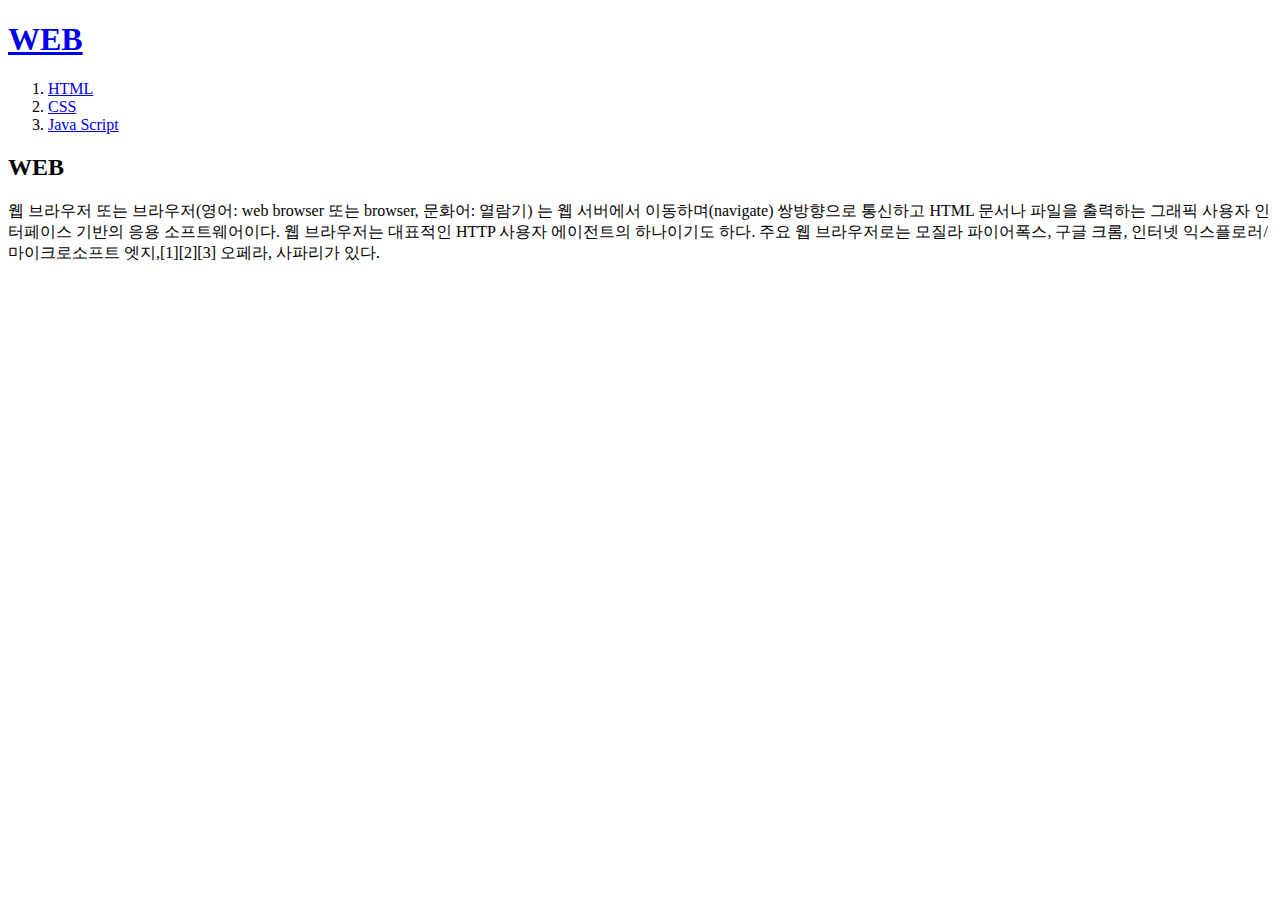
==== index.html @ eaf78c0a "first version" ====
<!doctype html>
<html>
<head>
  <title>WEB</title>
<meta charset="utf-8">
</head>

<body>
  <h1> <a href="index.html">WEB</a></h1>
  <ol>
    <li><a href="1.html">HTML</a></li>
    <li><a href="2.html">CSS</a></li>
    <li><a href="3.html">Java Script</a></li>
    </ol>
    <h2>WEB</h2>
    <p>
      웹 브라우저 또는 브라우저(영어: web browser 또는 browser, 문화어: 열람기)
      는 웹 서버에서 이동하며(navigate) 쌍방향으로 통신하고 HTML 문서나 파일을
      출력하는 그래픽 사용자 인터페이스 기반의 응용 소프트웨어이다. 웹 브라우저는 대표적인 HTTP 사용자 에이전트의 하나이기도 하다.
      주요 웹 브라우저로는 모질라 파이어폭스, 구글 크롬, 인터넷 익스플로러/마이크로소프트 엣지,[1][2][3] 오페라, 사파리가 있다.
</P>

</html>
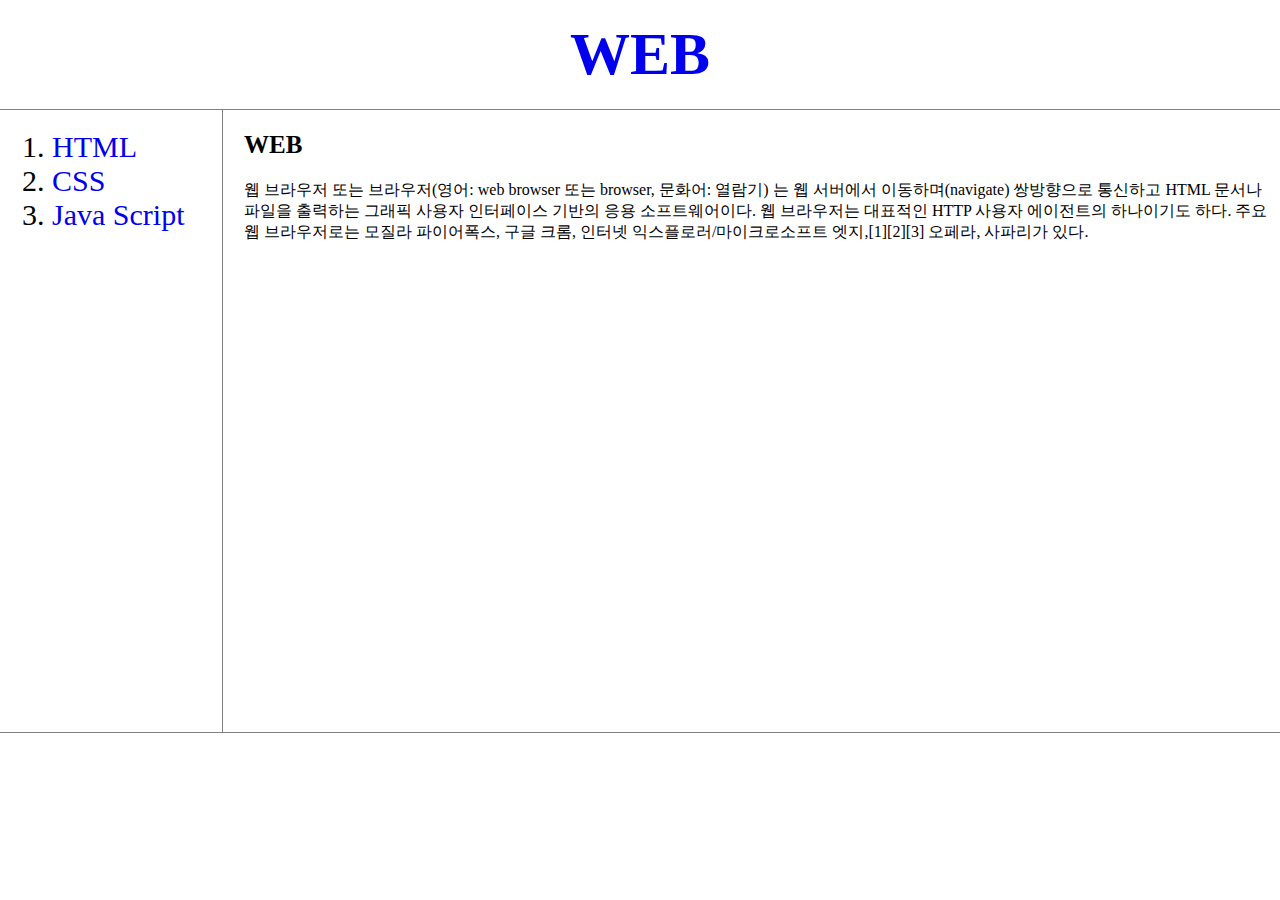
==== commit a47bf502: "Add files via upload" ====
--- a/index.html
+++ b/index.html
@@ -3,15 +3,28 @@
 <head>
   <title>WEB</title>
 <meta charset="utf-8">
+
+<!-- Global site tag (gtag.js) - Google Analytics -->
+<script async src="https://www.googletagmanager.com/gtag/js?id=G-FBY75LG22G"></script>
+<script>
+  window.dataLayer = window.dataLayer || [];
+  function gtag(){dataLayer.push(arguments);}
+  gtag('js', new Date());
+
+  gtag('config', 'G-FBY75LG22G');
+</script>
+<link rel="stylesheet" href="style.css">
 </head>
 
 <body>
   <h1> <a href="index.html">WEB</a></h1>
+<div id="grid">
   <ol>
     <li><a href="1.html">HTML</a></li>
     <li><a href="2.html">CSS</a></li>
     <li><a href="3.html">Java Script</a></li>
     </ol>
+    <div id="article">
     <h2>WEB</h2>
     <p>
       웹 브라우저 또는 브라우저(영어: web browser 또는 browser, 문화어: 열람기)
@@ -19,5 +32,50 @@
       출력하는 그래픽 사용자 인터페이스 기반의 응용 소프트웨어이다. 웹 브라우저는 대표적인 HTTP 사용자 에이전트의 하나이기도 하다.
       주요 웹 브라우저로는 모질라 파이어폭스, 구글 크롬, 인터넷 익스플로러/마이크로소프트 엣지,[1][2][3] 오페라, 사파리가 있다.
 </P>
+</div>
+</div>
+<p style="border-top: 1px solid gray; margin:0px;">
+</p>
+<p>
+  <div id="disqus_thread"></div>
+  <script>
+      /**
+      *  RECOMMENDED CONFIGURATION VARIABLES: EDIT AND UNCOMMENT THE SECTION BELOW TO INSERT DYNAMIC VALUES FROM YOUR PLATFORM OR CMS.
+      *  LEARN WHY DEFINING THESE VARIABLES IS IMPORTANT: https://disqus.com/admin/universalcode/#configuration-variables    */
+      /*
+      var disqus_config = function () {
+      this.page.url = PAGE_URL;  // Replace PAGE_URL with your page's canonical URL variable
+      this.page.identifier = PAGE_IDENTIFIER; // Replace PAGE_IDENTIFIER with your page's unique identifier variable
+      };
+      */
+      (function() { // DON'T EDIT BELOW THIS LINE
+      var d = document, s = d.createElement('script');
+      s.src = 'https://web1-k2ftpibmo7.disqus.com/embed.js';
+      s.setAttribute('data-timestamp', +new Date());
+      (d.head || d.body).appendChild(s);
+      })();
+  </script>
+  <noscript>Please enable JavaScript to view the <a href="https://disqus.com/?ref_noscript">comments powered by Disqus.</a></noscript>
 
+
+
+
+</p>
+<p>
+<!--Start of Tawk.to Script-->
+<script type="text/javascript">
+var Tawk_API=Tawk_API||{}, Tawk_LoadStart=new Date();
+(function(){
+var s1=document.createElement("script"),s0=document.getElementsByTagName("script")[0];
+s1.async=true;
+s1.src='https://embed.tawk.to/5fc24792a1d54c18d8ee5240/default';
+s1.charset='UTF-8';
+s1.setAttribute('crossorigin','*');
+s0.parentNode.insertBefore(s1,s0);
+})();
+</script>
+<!--End of Tawk.to Script-->
+</p>
+
+</body>
 </html>
--- a/style.css
+++ b/style.css
@@ -0,0 +1,26 @@
+
+a {text-decoration: none;  }
+h1 {text-align: center; font-size:60px;
+ border-bottom: 1px solid gray; margin: 0px ;padding: 20px;}
+h2{font-size:25px;}
+ol{border-right:1px solid gray; font-size: 30px; padding:20px;
+width:150px; margin:0px; padding-bottom: 500px;
+}
+
+body{margin:0px;}
+#grid{display:grid; grid-template-columns: 180px 1fr;
+
+}
+#grid ol {padding-left: 52px}
+#article{padding-left: 64px;}
+
+@media (max-width:800px){
+#grid{display:block; }
+ol{border-right:none;padding-bottom: 0px; padding: 0px;
+}
+h1{border-bottom:none;}
+#article{padding-left: 10px;}
+
+a:visited {color:pink;}
+a:link {
+color: gray;}
